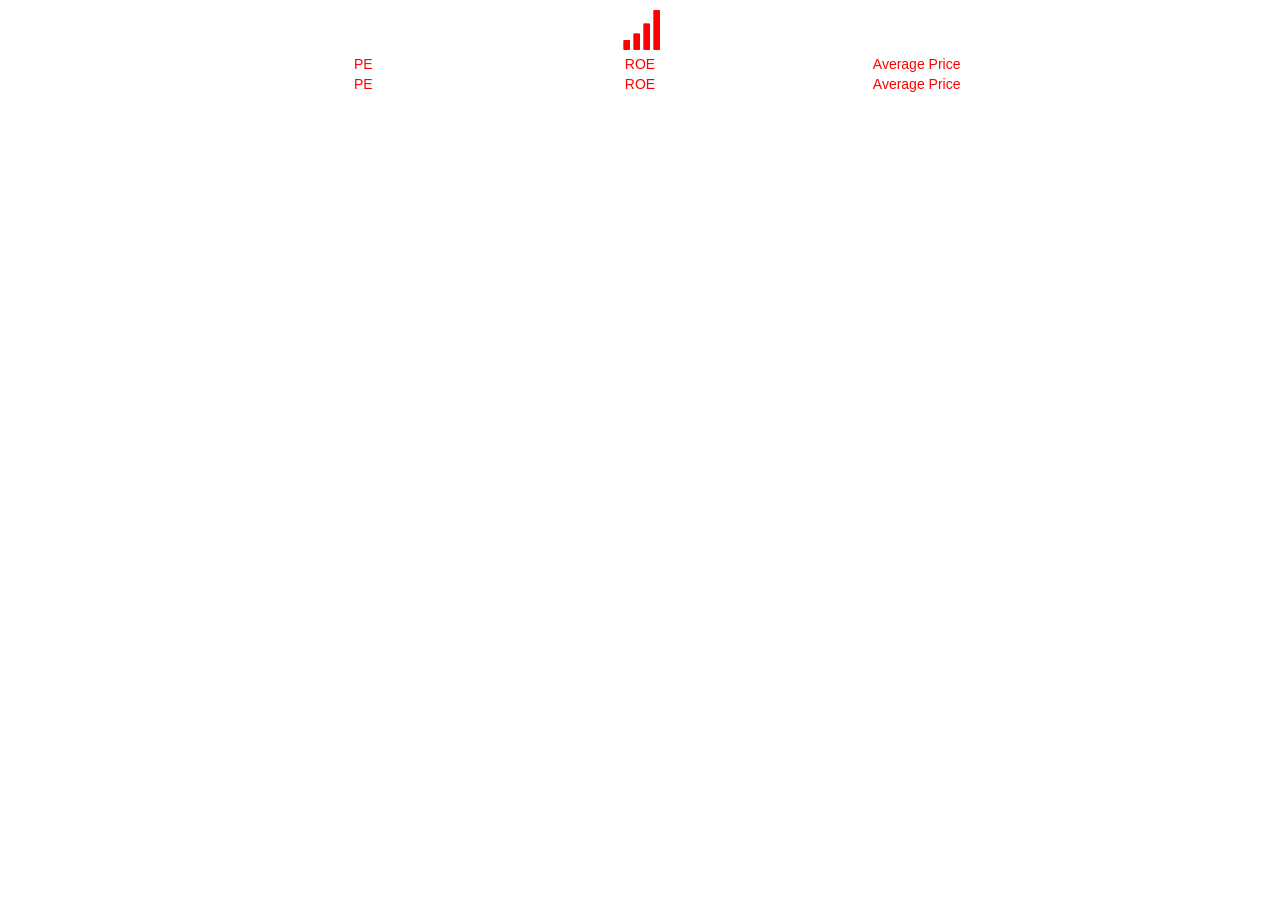
==== index.html @ 6a222c32 "first-commit" ====
<!DOCTYPE html>
<html lang="en">
<head>
  <meta charset="UTF-8">
  <title>Document</title>
  <link rel="stylesheet" href="./boostrap/css/bootstrap.css">
  <link rel="stylesheet" href="https://maxcdn.bootstrapcdn.com/bootstrap/3.3.6/css/bootstrap.min.css">
  <link rel="stylesheet" href="./css/styles.css">
</head>
<body>
  <div class="full-page">
  <div class="row">
    <div class="col-md-12"> <span class="glyphicon glyphicon-signal"></span></div>
    <div class="col-md-4">PE</div>
    <div class="col-md-4">ROE</div>
    <div class="col-md-4">Average Price</div>
    <div class="col-md-4">PE</div>
    <div class="col-md-4">ROE</div>
    <div class="col-md-4">Average Price</div>
  </div>
  </div>
</body>
</html>
---- css/styles.css ----
body{
  color:red;
  margin-top: 10px;
  text-align:center;
}

.full-page{
  max-width:800px;
  margin:0 auto;
}

/**{
  outline: 1px solid black;
}*/

span.glyphicon{
  font-size:40px;
}
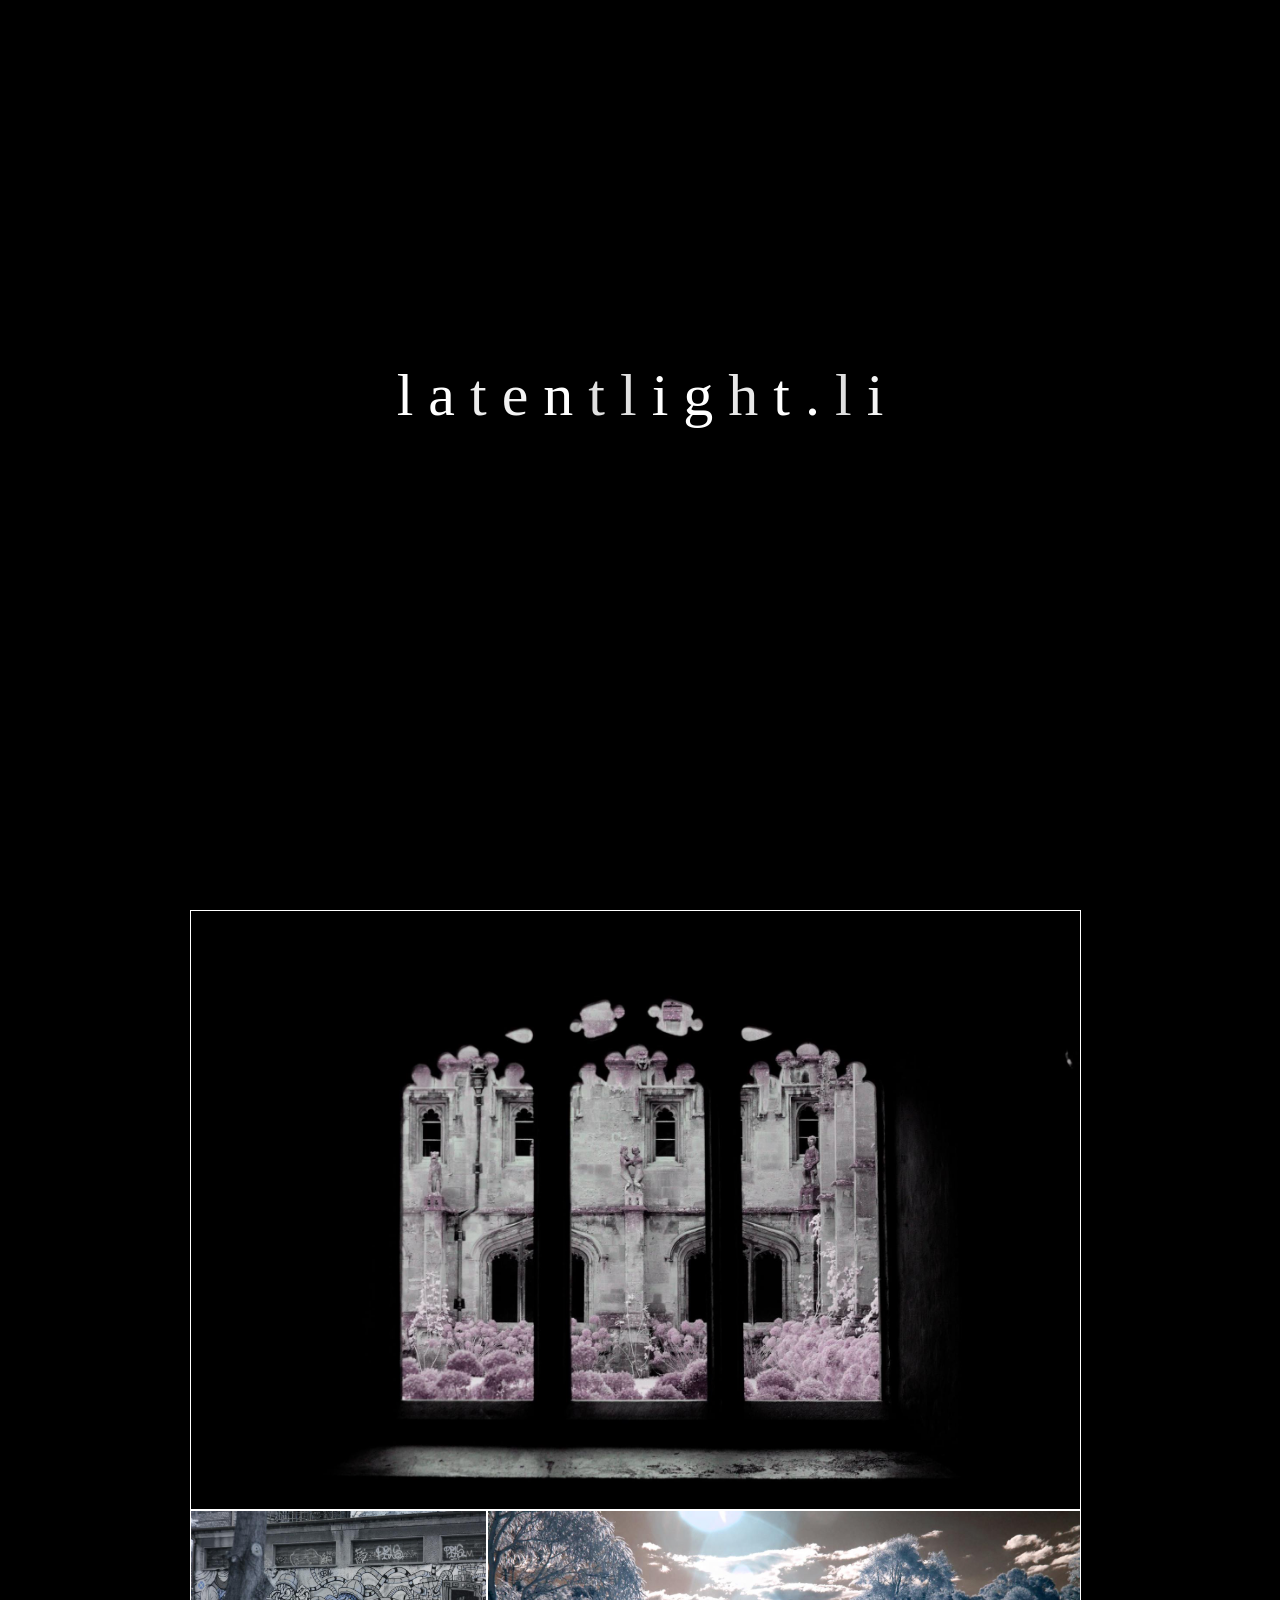
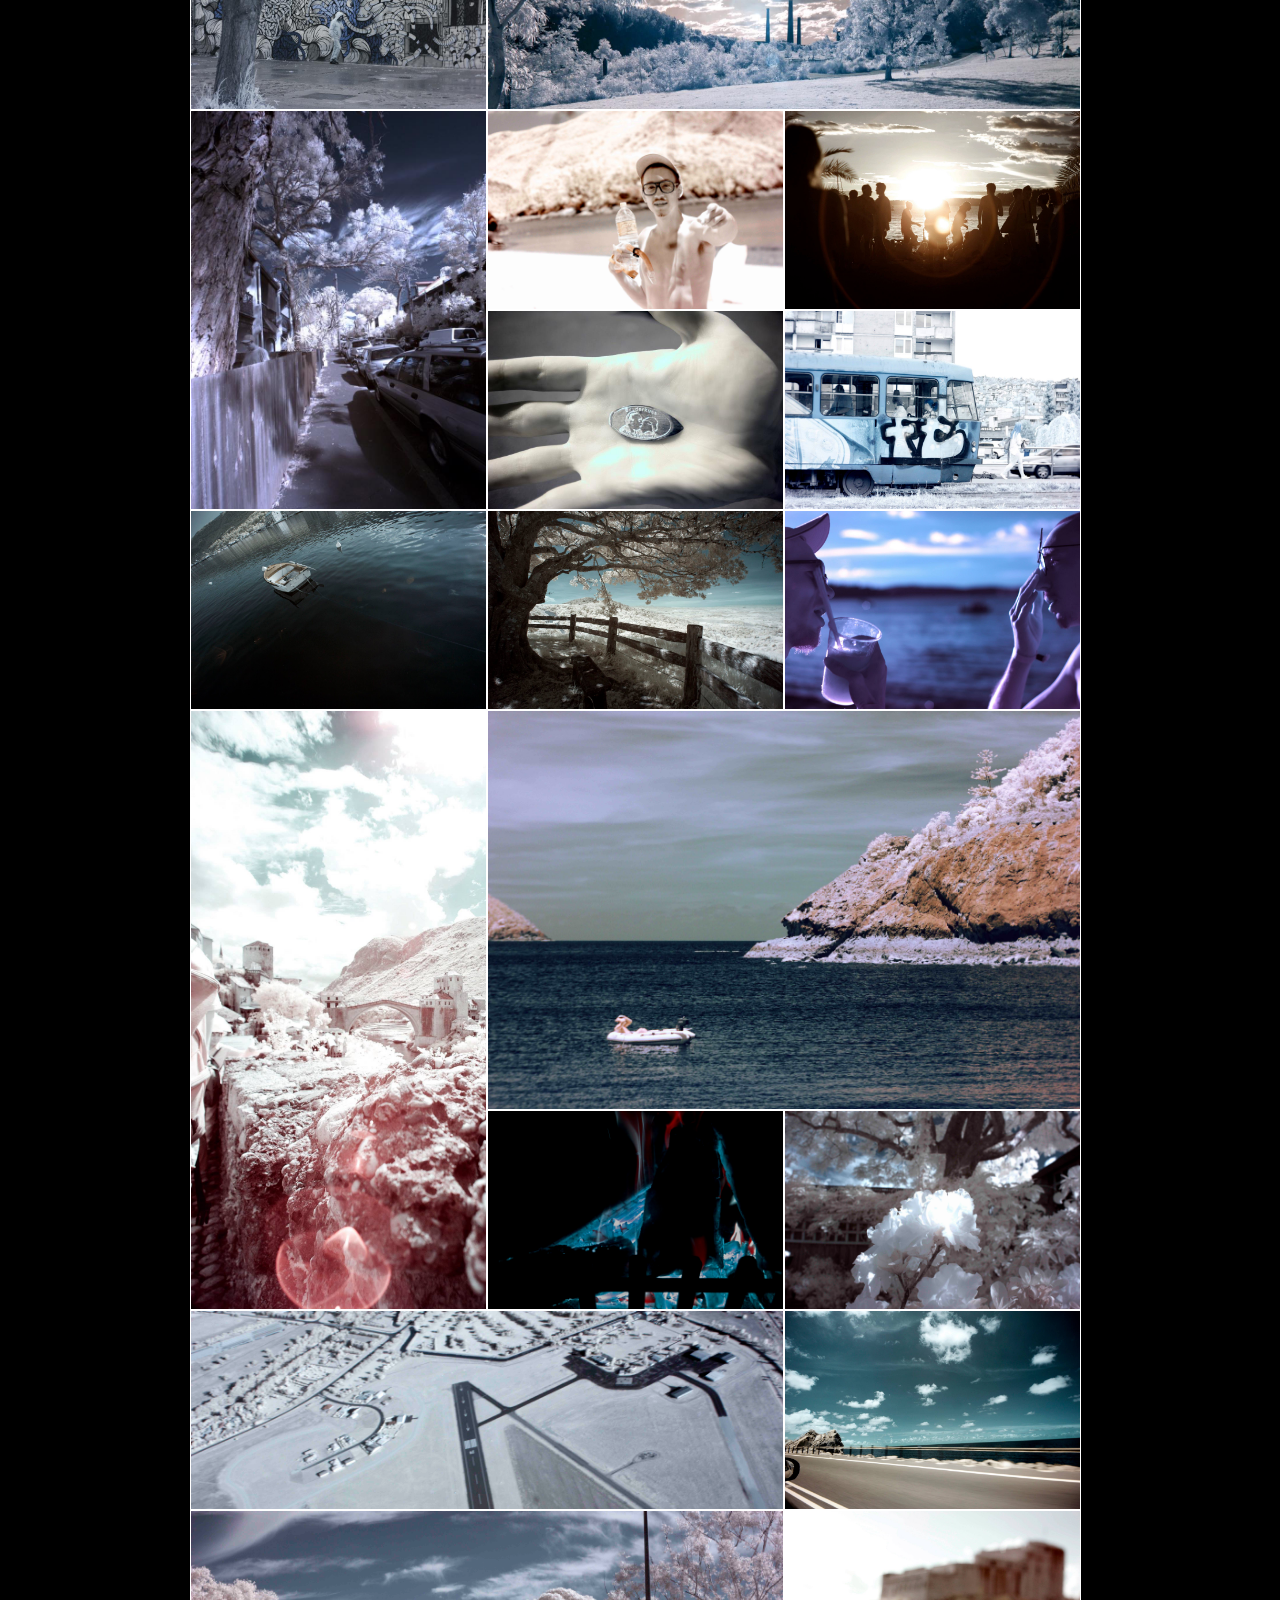
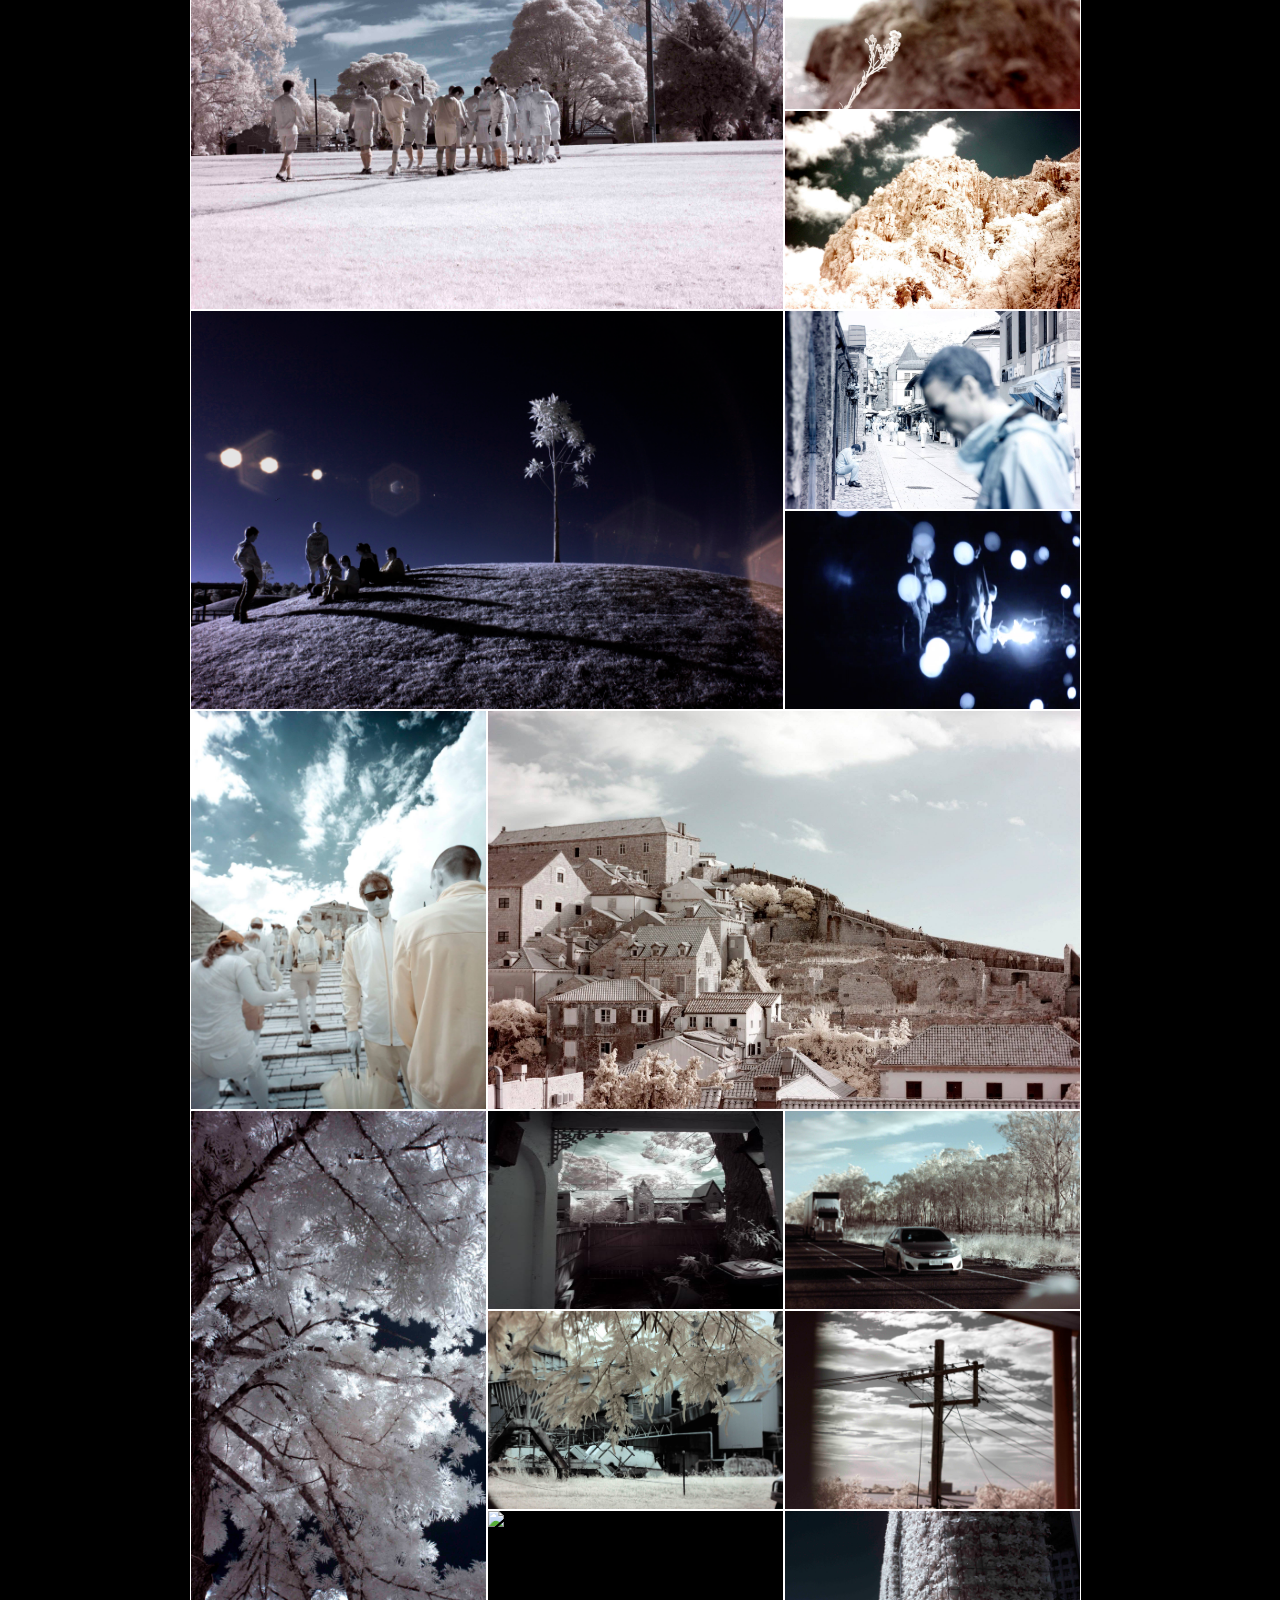
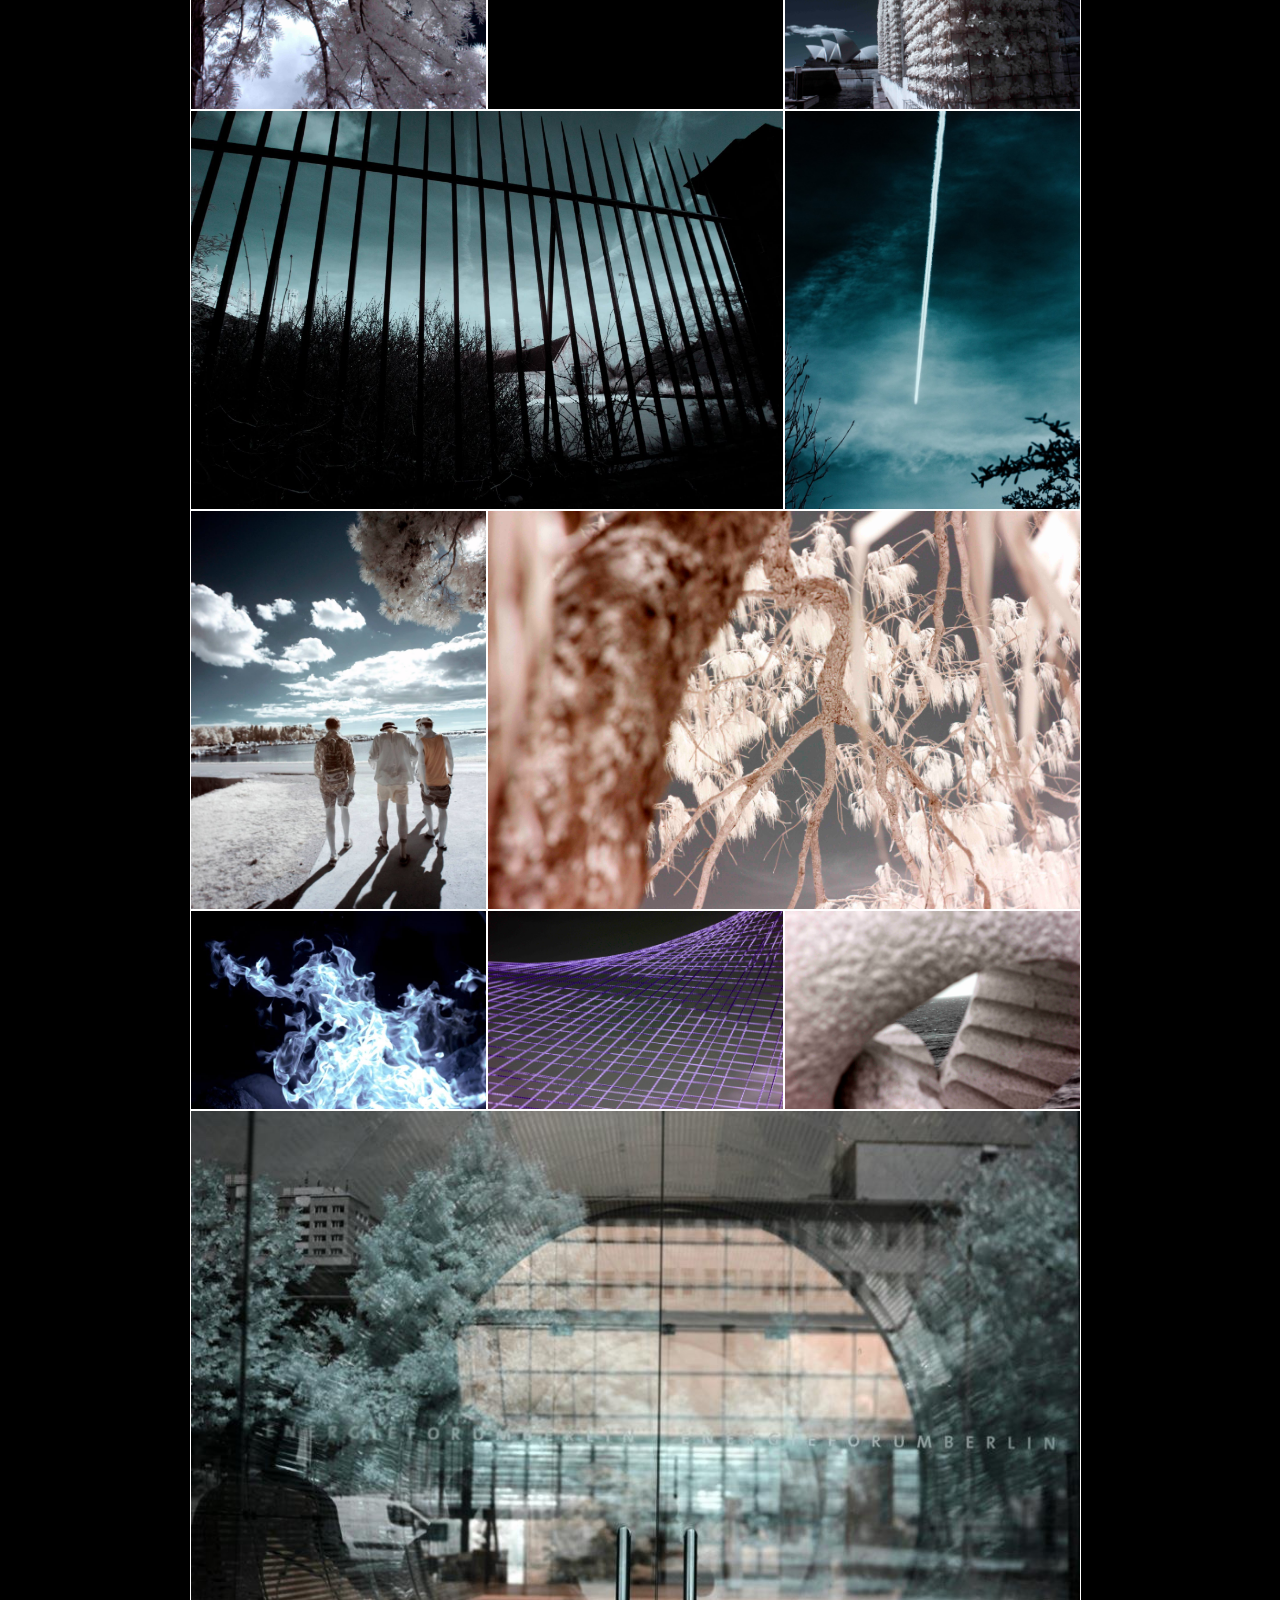
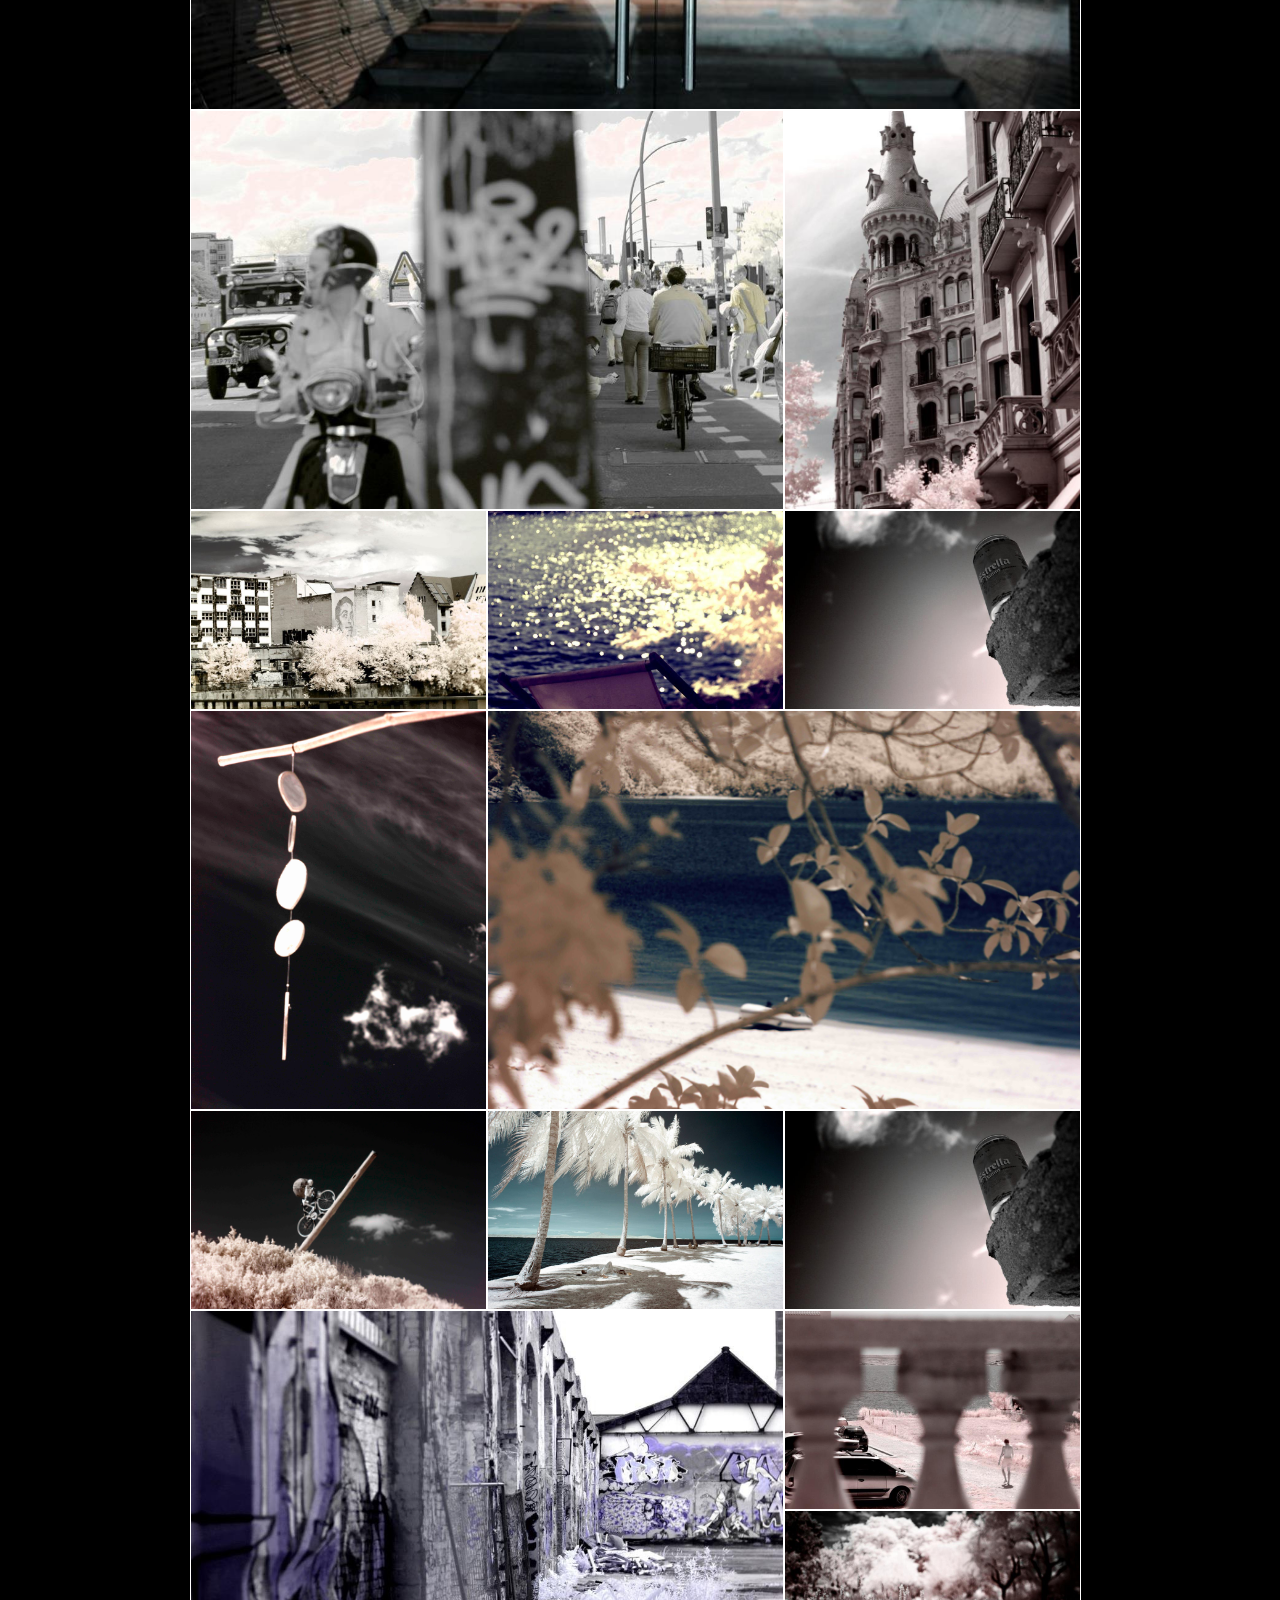
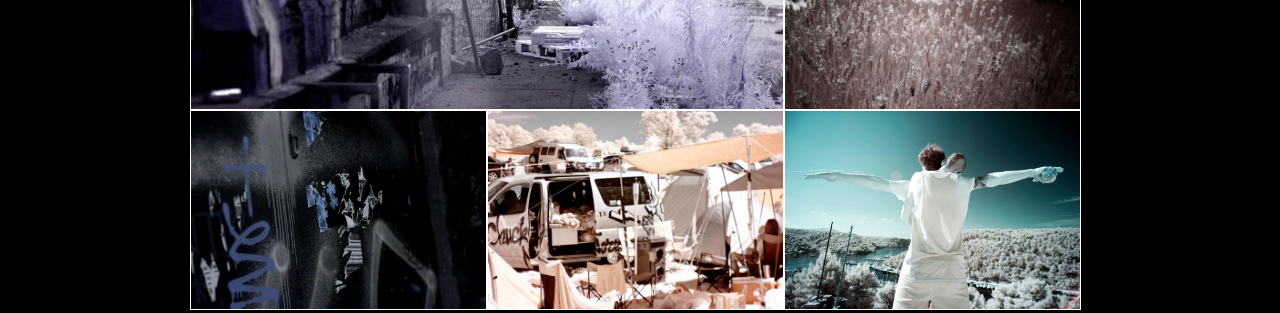
==== commit fe27294e: "initial" ====
--- a/index.html
+++ b/index.html
@@ -1,23 +1,108 @@
 <!DOCTYPE html>
 <html lang="en">
+
 <head>
   <meta charset="UTF-8">
-  <title>Document</title>
-  <link rel="stylesheet" href="./boostrap/css/bootstrap.css">
-  <link rel="stylesheet" href="https://maxcdn.bootstrapcdn.com/bootstrap/3.3.6/css/bootstrap.min.css">
-  <link rel="stylesheet" href="./css/styles.css">
+
+
+  <!-- My CSS -->
+  <link rel="stylesheet" href="css/owngallerymaster.css" media="screen" title="no title" charset="utf-8">
+
+  <title>Gallery</title>
 </head>
+
 <body>
-  <div class="full-page">
-  <div class="row">
-    <div class="col-md-12"> <span class="glyphicon glyphicon-signal"></span></div>
-    <div class="col-md-4">PE</div>
-    <div class="col-md-4">ROE</div>
-    <div class="col-md-4">Average Price</div>
-    <div class="col-md-4">PE</div>
-    <div class="col-md-4">ROE</div>
-    <div class="col-md-4">Average Price</div>
-  </div>
-  </div>
+  <main>
+    <div id="gallery">
+      <div class="row">
+        <div class="firstpagewrapper">
+          <div class="opening twelvebythree">I have always been transfixed by things that give a window into something different. Novelty is special, in that it is rare and sometimes transformative. Infrared photography then is particularly intriguing. How It places the viewer into a dream
+            like world that is ours but completely foreign. But also that this other place is always there, invisible but right in front of us, laying latent, if we care to see it.</div>
+        </div>
+        <div class="openingll twelvebythree">latentlight.li</div>
+        <div class="twelvebythree"><img src="c/p34.jpeg" alt="p34" data-lightbox="p34"></div>
+        <div class="f fourbyone"><img src="c/p1.jpeg" alt="p1"></div>
+        <div class="eightbyone"><img src="c/p31.jpeg" alt="p31">
+          <div class="overlay">test</div>
+        </div>
+        <div class="fourbytwo"><img src="c/p30.jpeg" alt="p30"></div>
+        <div class="fourbyone"><img src="c/p49.jpeg" alt="p49"></div>
+        <div class="fourbyone"><img src="c/p10.jpeg" alt="p10"></div>
+        <div class="fourbyone"><img src="c/p95.jpeg" alt="p23"></div>
+        <div class="fourbyone"><img src="c/p23.jpeg" alt="p23"></div>
+        <div class="fourbyone"><img src="c/p11.jpeg" alt="p11"></div>
+        <div class="fourbyone"><img src="c/p27.jpeg" alt="p27"></div>
+        <div class="fourbyone"><img src="c/p13.jpeg" alt="p13"></div>
+        <div class="fourbythree" id="test"><img src="c/p20.jpeg" alt="p20"></div>
+        <div class="eightbytwo"><img src="c/p50.jpeg" alt="p50"></div>
+        <div class="fourbyone"><img src="c/p35.jpeg" alt="p35"></div>
+        <div class="fourbyone"><img src="c/p37.jpeg" alt="p37"></div>
+        <div class="eightbyone"><img src="c/p56.jpeg" alt="p56"></div>
+        <div class="fourbyone"><img src="c/p28.jpeg" alt="p28"></div>
+        <div class="eightbytwo"><img src="c/p36.jpeg" alt="p36"></div>
+        <div class="fourbyone"><img src="c/p9.jpeg" alt="p9"></div>
+        <div class="fourbyone"><img src="c/p17.jpeg" alt="p17"></div>
+        <div class="eightbytwo"><img src="c/p54.jpeg" alt="p54"></div>
+        <div class="fourbyone"><img src="c/p25.jpeg" alt="p25"></div>
+        <div class="fourbyone"><img src="c/p61.jpeg" alt="p61"></div>
+        <div class="fourbytwo"><img src="c/p21.jpeg" alt="p21"></div>
+        <div class="eightbytwo"><img src="c/p19.jpeg" alt="p19"></div>
+        <div class="fourbythree"><img src="c/p55.jpeg" alt="p55"></div>
+        <div class="fourbyone"><img src="c/p5.jpeg" alt="p5"></div>
+        <div class="fourbyone"><img src="c/p52.jpeg" alt="p52"></div>
+        <div class="fourbyone"><img src="c/p53.jpeg" alt="p53"></div>
+        <div class="fourbyone"><img src="c/p42.jpeg" alt="p42"></div>
+        <div class="fourbyone"><img src="c/p63.jpeg" alt="p63"></div>
+        <div class="fourbyone"><img src="c/p59.jpeg" alt="p59"></div>
+        <div class="eightbytwo"><img src="c/p33.jpeg" alt="p33"></div>
+        <div class="fourbytwo"><img src="c/p32.jpeg" alt="p32"></div>
+        <div class="fourbytwo"><img src="c/p14.jpeg" alt="p14"></div>
+        <div class="eightbytwo"><img src="c/p47.jpeg" alt="p47"></div>
+        <div class="fourbyone"><img src="c/p7.jpeg" alt="p7"></div>
+        <div class="fourbyone"><img src="c/p39.jpeg" alt="p39"></div>
+        <div class="fourbyone"><img src="c/p41.jpeg" alt="p41"></div>
+        <div class="twelvebythree"><img src="c/p72.jpeg" alt="p72"></div>
+        <div class="eightbytwo"><img src="c/p85.jpeg" alt="p85"></div>
+        <div class="fourbytwo"><img src="c/p92.jpeg" alt="p14"></div>
+        <div class="fourbyone"><img src="c/p68.jpeg" alt="p68"></div>
+        <div class="fourbyone"><img src="c/p64.jpeg" alt="p64"></div>
+        <div class="fourbyone"><img src="c/p78.jpeg" alt="p78"></div>
+        <div class="fourbytwo"><img src="c/p44.jpeg" alt="p44"></div>
+        <div class="eightbytwo"><img src="c/p45.jpeg" alt="p45"></div>
+        <div class="fourbyone"><img src="c/p40.jpeg" alt="p40"></div>
+        <div class="fourbyone"><img src="c/p29.jpeg" alt="p29"></div>
+        <div class="fourbyone"><img src="c/p78.jpeg" alt="p12"></div>
+        <div class="eightbytwo"><img src="c/p74.jpeg" alt="p74"></div>
+        <div class="fourbyone"><img src="c/p84.jpeg" alt="p84"></div>
+        <div class="fourbyone"><img src="c/p87.jpeg" alt="p87"></div>
+        <div class="fourbyone"><img src="c/p77.jpeg" alt="p77"></div>
+        <div class="fourbyone"><img src="c/p43.jpeg" alt="p43"></div>
+        <div class="fourbyone"><img src="c/p15.jpeg" alt="p15"></div>
+      </div>
+    </div>
+  </main>
+  <!-- External scripts -->
+  <script type="text/javascript" src="http://code.jquery.com/jquery-latest.min.js"></script>
+  <script type="text/javascript" src="./vendor/jquery.min.js"></script>
+
+  <!-- Add fancyBox -->
+  <script src="./js//lightbox.js"></script>
+  <script type="text/javascript" src="./vendor/fancybox/jquery.fancybox.pack.js?v=2.1.5"></script>
+
+  <!-- Optionally add helpers - button, thumbnail and/or media -->
+
+  <script type="text/javascript" src="./vendor/fancybox/helpers/jquery.fancybox-buttons.js?v=1.0.5"></script>
+  <script type="text/javascript" src="./vendor/fancybox/helpers/jquery.fancybox-media.js?v=1.0.6"></script>
+
+  <script type="text/javascript" src="./vendor/fancybox/helpers/jquery.fancybox-thumbs.js?v=1.0.7"></script>
+
+  <!-- Slick -->
+  <!-- My script -->
+  <script src="./scripts/main.js"></script>
+  <script src="./js/my.js"></script>
+
+
+
 </body>
+
 </html>
--- a/css/owngallerymaster.css
+++ b/css/owngallerymaster.css
@@ -0,0 +1,126 @@
+*{
+box-sizing:border-box;
+}
+
+body{
+  background-color: black;
+}
+img{
+  width:100%;
+  height:100%;
+}
+
+.row{
+  width:900px;
+  height:auto;
+  margin:10px auto 50px auto;
+}
+
+.fourbyone{
+  width:33%;
+  height:200px;
+  border: 0.4px solid white;
+  float:left;
+}
+
+.eightbyone img{
+  width:100%;
+  height:auto;
+  */ need to bottom align this\*
+}
+
+.eightbyone{
+  width:66%;
+  height:200px;
+  border: 0.4px solid white;
+  float:left;
+  overflow:hidden;
+}
+
+.twelvebyone{
+  width:100%;
+  height:200px;
+  border: 0.4px solid white;
+  float:left;
+}
+
+.fourbytwo{
+  width:33%;
+  height:400px;
+  border: 0.4px solid white;
+  float:left;
+  overflow:hidden;
+}
+
+.fourbytwo img {
+  height:auto;
+  width:100%;
+  clip: rect(200px,200px,200px,200px);
+}
+
+.eightbytwo{
+  width:66%;
+  height:400px;
+  border: 0.4px solid white;
+  float:left;
+}
+
+.twelvebythree{
+  width:99%;
+  height:600px;
+  border: 0.4px solid white;
+  float:left;
+}
+
+.fourbythree{
+  width:33%;
+  height:600px;
+  border: 0.4px solid white;
+  float:left;
+  overflow:hidden;
+}
+
+.fourbythree img{
+  width:auto;
+  height:100%;
+/* need to center this image*/
+}
+
+.overlay{
+  height:100%;
+  width:100%;
+  color:red;
+}
+
+.firstpagewrapper{
+  height:100vh;
+  width:100%;
+}
+
+.opening{
+  font-size:20px;
+  text-align: center;
+  border: 1px solid black;
+  width: 70%;
+  height: 20%;
+  position: absolute;
+  top:0;
+  bottom: 0;
+  left: 0;
+  right: 0;
+  margin: auto;
+}
+
+.openingll{
+  font-size:60px;
+  text-align: center;
+  border: 1px solid black;
+  width: 70%;
+  height: 20%;
+  position: absolute;
+  top:0;
+  bottom: 0;
+  left: 0;
+  right: 0;
+  margin: auto;
+}
